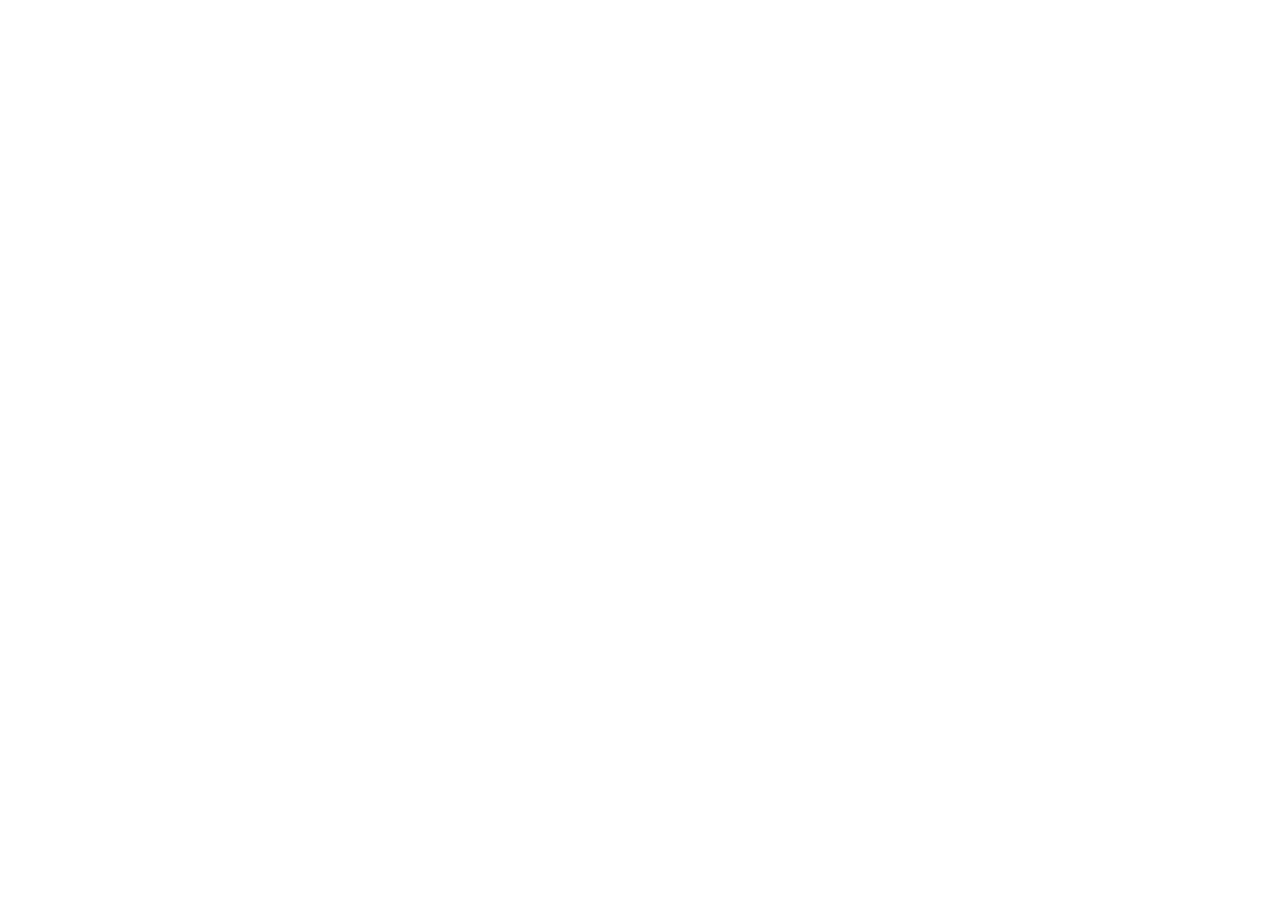
==== memory-game/index.html @ 9c442b71 "new files" ====
<!DOCTYPE html>
<html lang="en">
<head>
    <meta charset="UTF-8">
    <meta name="viewport" content="width=device-width, initial-scale=1.0">
    <link rel="stylesheet" href="style.css">
    <title>memory game</title>
</head>
<body>
    <script src="app.js"></script>
</body>
</html>
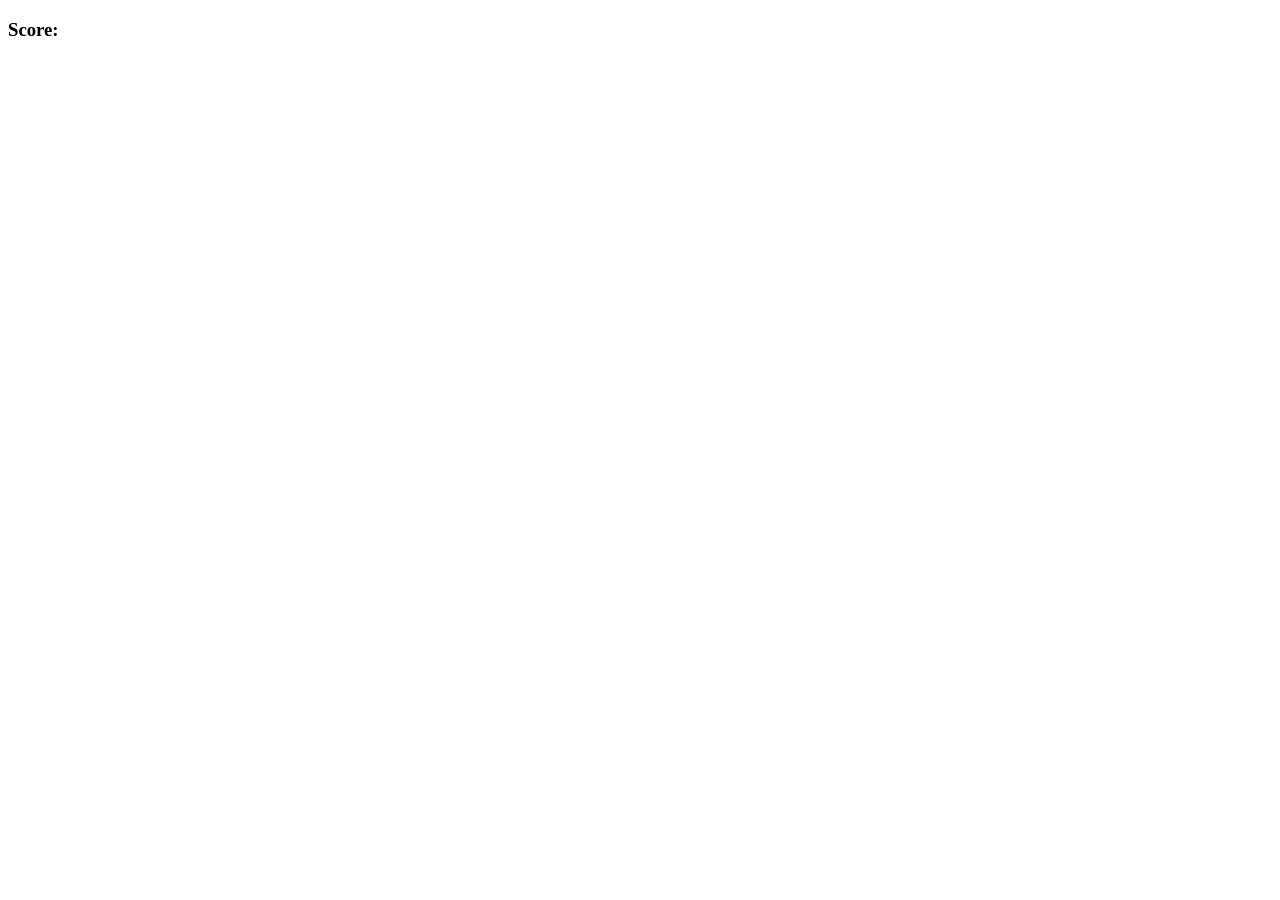
==== commit 60ca850b: "adding elements to make memory game" ====
--- a/memory-game/index.html
+++ b/memory-game/index.html
@@ -7,6 +7,9 @@
     <title>memory game</title>
 </head>
 <body>
+    <h3>Score: <span id="result"></span></h3>
+    <div class="grid"></div>
+
     <script src="app.js"></script>
 </body>
 </html>
--- a/memory-game/style.css
+++ b/memory-game/style.css
@@ -0,0 +1,6 @@
+.grid{
+    display: flex;
+    flex-wrap: wrap;
+    height: 300px;
+    width: 400px;
+}
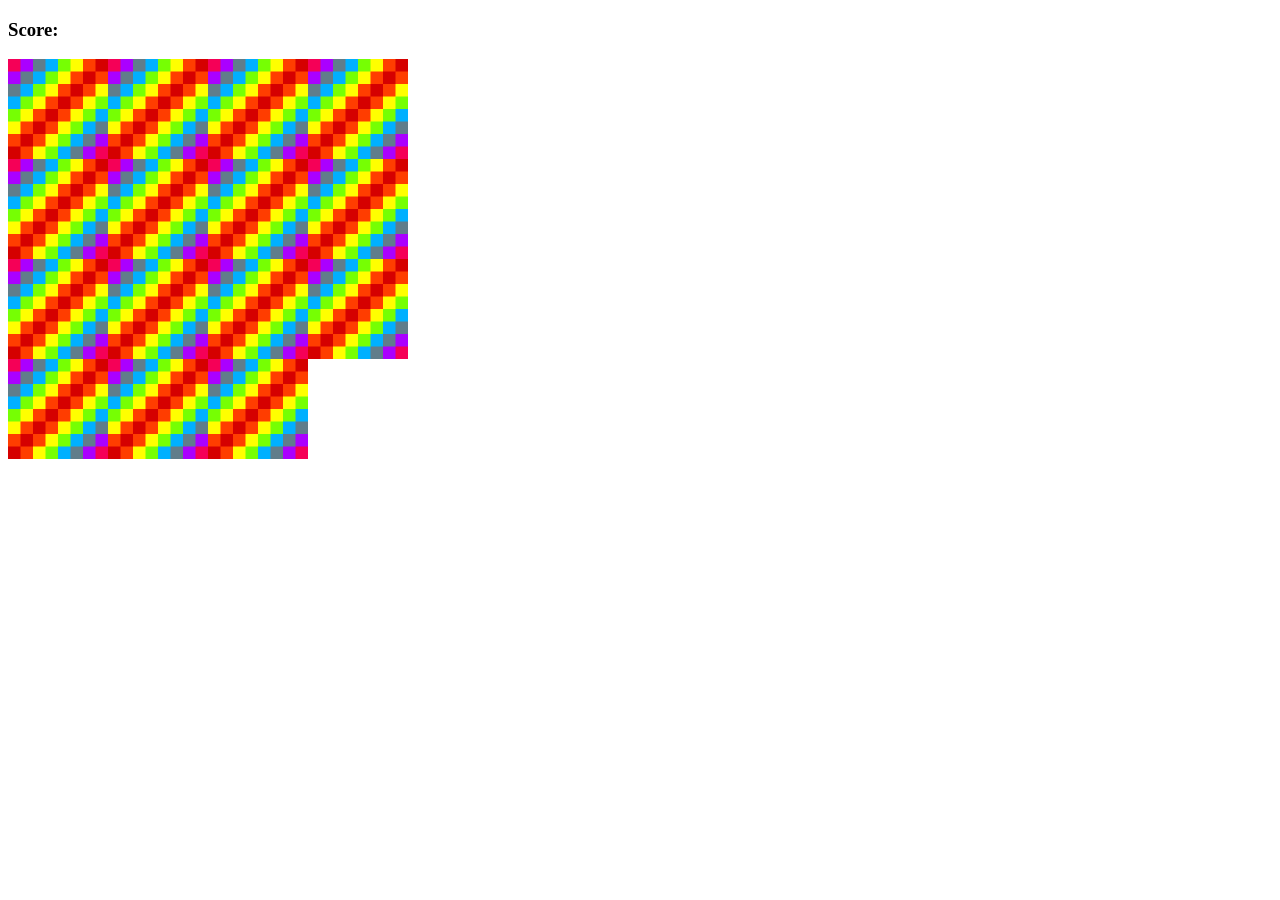
==== commit 4d56b3d0: "final result" ====
--- a/memory-game/index.html
+++ b/memory-game/index.html
@@ -4,12 +4,12 @@
     <meta charset="UTF-8">
     <meta name="viewport" content="width=device-width, initial-scale=1.0">
     <link rel="stylesheet" href="style.css">
+    <script src="app.js"></script>
     <title>memory game</title>
 </head>
 <body>
     <h3>Score: <span id="result"></span></h3>
     <div class="grid"></div>
 
-    <script src="app.js"></script>
 </body>
 </html>
